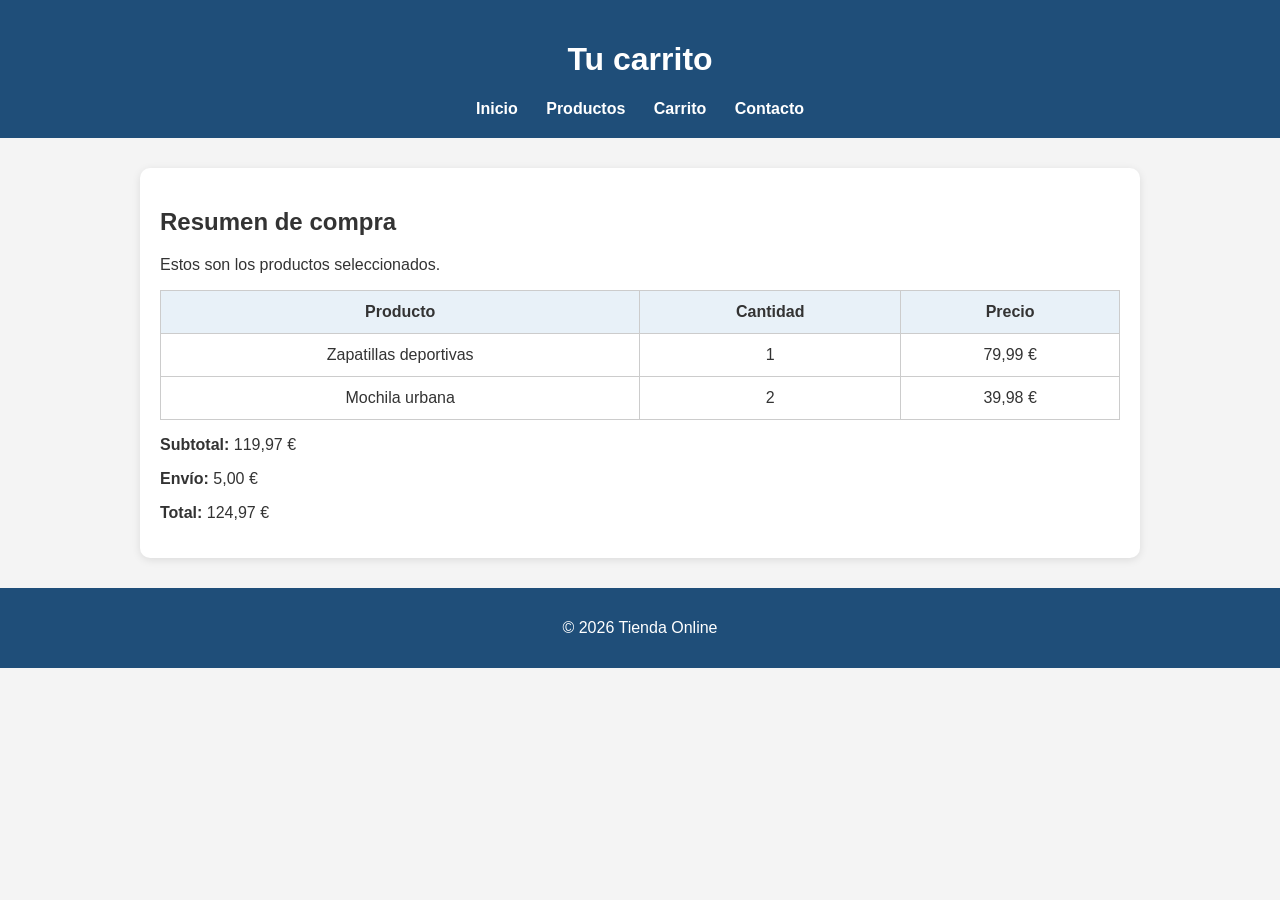
==== carrito.html @ f5e03f18 "Create carrito.html" ====
<!DOCTYPE html>
<html lang="es">
<head>
  <meta charset="UTF-8">
  <meta name="viewport" content="width=device-width, initial-scale=1.0">
  <title>Tienda Online - Carrito</title>
  <link rel="stylesheet" href="styles.css">
</head>
<body>
  <header>
    <h1>Tu carrito</h1>
    <nav>
      <a href="index.html">Inicio</a>
      <a href="productos.html">Productos</a>
      <a href="carrito.html">Carrito</a>
      <a href="contacto.html">Contacto</a>
    </nav>
  </header>

  <main>
    <section>
      <h2>Resumen de compra</h2>
      <p>Estos son los productos seleccionados.</p>

      <table>
        <tr>
          <th>Producto</th>
          <th>Cantidad</th>
          <th>Precio</th>
        </tr>
        <tr>
          <td>Zapatillas deportivas</td>
          <td>1</td>
          <td>79,99 €</td>
        </tr>
        <tr>
          <td>Mochila urbana</td>
          <td>2</td>
          <td>39,98 €</td>
        </tr>
      </table>

      <p><strong>Subtotal:</strong> 119,97 €</p>
      <p><strong>Envío:</strong> 5,00 €</p>
      <p><strong>Total:</strong> 124,97 €</p>
    </section>
  </main>

  <footer>
    <p>© 2026 Tienda Online</p>
  </footer>
</body>
</html>
---- styles.css ----
body {
  font-family: Arial, sans-serif;
  margin: 0;
  background-color: #f4f4f4;
  color: #333;
}

header {
  background-color: #1f4e79;
  color: white;
  padding: 20px;
  text-align: center;
}

nav {
  margin-top: 15px;
}

nav a {
  color: white;
  text-decoration: none;
  margin: 0 12px;
  font-weight: bold;
}

main {
  width: 90%;
  max-width: 1000px;
  margin: 30px auto;
}

section {
  background-color: white;
  padding: 20px;
  margin-bottom: 25px;
  border-radius: 10px;
  box-shadow: 0 2px 8px rgba(0, 0, 0, 0.1);
}

img, iframe {
  max-width: 100%;
  border-radius: 8px;
  margin-top: 10px;
}

table {
  width: 100%;
  border-collapse: collapse;
  margin-top: 15px;
}

table, th, td {
  border: 1px solid #ccc;
}

th, td {
  padding: 12px;
  text-align: center;
}

th {
  background-color: #e8f1f8;
}

form {
  display: flex;
  flex-direction: column;
}

label {
  margin-top: 12px;
  margin-bottom: 6px;
  font-weight: bold;
}

input, textarea, select, button {
  padding: 10px;
  font-size: 16px;
  border-radius: 6px;
  border: 1px solid #bbb;
}

button {
  margin-top: 20px;
  background-color: #1f4e79;
  color: white;
  border: none;
  cursor: pointer;
}

button:hover {
  background-color: #163a5a;
}

footer {
  text-align: center;
  padding: 15px;
  background-color: #1f4e79;
  color: white;
}
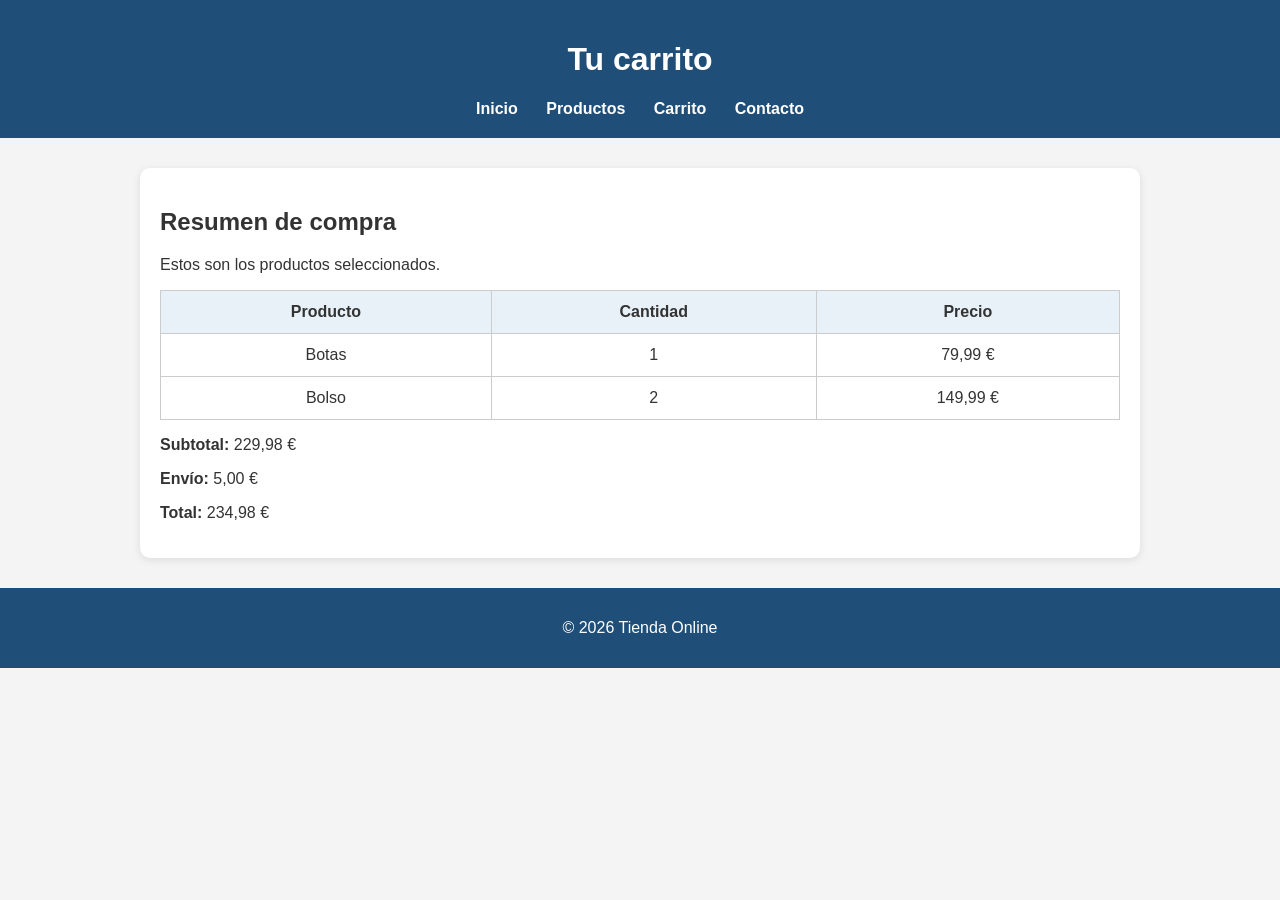
==== commit 1ac145ac: "Update carrito.html" ====
--- a/carrito.html
+++ b/carrito.html
@@ -29,20 +29,20 @@
           <th>Precio</th>
         </tr>
         <tr>
-          <td>Zapatillas deportivas</td>
+          <td>Botas</td>
           <td>1</td>
           <td>79,99 €</td>
         </tr>
         <tr>
-          <td>Mochila urbana</td>
+          <td>Bolso</td>
           <td>2</td>
-          <td>39,98 €</td>
+          <td>149,99 €</td>
         </tr>
       </table>
 
-      <p><strong>Subtotal:</strong> 119,97 €</p>
+      <p><strong>Subtotal:</strong> 229,98 €</p>
       <p><strong>Envío:</strong> 5,00 €</p>
-      <p><strong>Total:</strong> 124,97 €</p>
+      <p><strong>Total:</strong> 234,98 €</p>
     </section>
   </main>
 
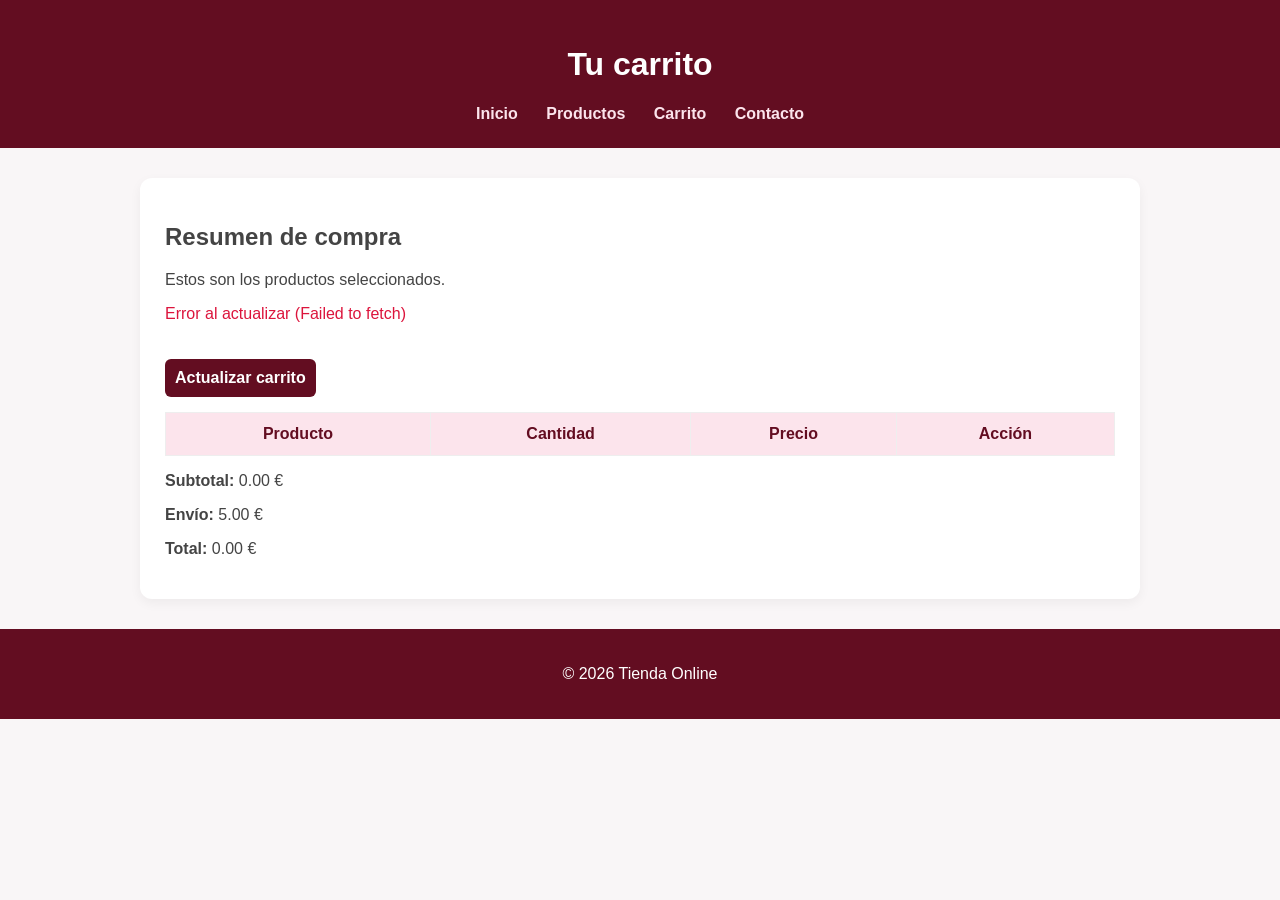
==== commit bbad6955: "Update carrito.html" ====
--- a/carrito.html
+++ b/carrito.html
@@ -21,33 +21,32 @@
     <section>
       <h2>Resumen de compra</h2>
       <p>Estos son los productos seleccionados.</p>
+      <p id="estado-carrito">Esperando actualización...</p>
+      <button id="boton-actualizar" type="button">Actualizar carrito</button>
 
       <table>
-        <tr>
-          <th>Producto</th>
-          <th>Cantidad</th>
-          <th>Precio</th>
-        </tr>
-        <tr>
-          <td>Botas</td>
-          <td>1</td>
-          <td>79,99 €</td>
-        </tr>
-        <tr>
-          <td>Bolso</td>
-          <td>2</td>
-          <td>149,99 €</td>
-        </tr>
+        <thead>
+          <tr>
+            <th>Producto</th>
+            <th>Cantidad</th>
+            <th>Precio</th>
+            <th>Acción</th>
+          </tr>
+        </thead>
+        <tbody id="cuerpo-carrito">
+          </tbody>
       </table>
 
-      <p><strong>Subtotal:</strong> 229,98 €</p>
-      <p><strong>Envío:</strong> 5,00 €</p>
-      <p><strong>Total:</strong> 234,98 €</p>
+      <p><strong>Subtotal:</strong> <span id="subtotal">0.00 €</span></p>
+      <p><strong>Envío:</strong> <span id="envio">5.00 €</span></p>
+      <p><strong>Total:</strong> <span id="total">0.00 €</span></p>
     </section>
   </main>
 
   <footer>
     <p>© 2026 Tienda Online</p>
   </footer>
+
+  <script src="script.js"></script>
 </body>
 </html>
--- a/styles.css
+++ b/styles.css
@@ -1,14 +1,14 @@
 body {
-  font-family: Arial, sans-serif;
+  font-family: 'Verdana', sans-serif;
   margin: 0;
-  background-color: #f4f4f4;
-  color: #333;
+  background-color: #f9f6f7;
+  color: #444;
 }
 
 header {
-  background-color: #1f4e79;
+  background-color: #630d21;
   color: white;
-  padding: 20px;
+  padding: 25px;
   text-align: center;
 }
 
@@ -17,10 +17,16 @@
 }
 
 nav a {
-  color: white;
+  color: #fce4ec;
   text-decoration: none;
   margin: 0 12px;
   font-weight: bold;
+  transition: 0.3s;
+}
+
+nav a:hover {
+  color: white;
+  text-decoration: underline;
 }
 
 main {
@@ -31,15 +37,15 @@
 
 section {
   background-color: white;
-  padding: 20px;
+  padding: 25px;
   margin-bottom: 25px;
-  border-radius: 10px;
-  box-shadow: 0 2px 8px rgba(0, 0, 0, 0.1);
+  border-radius: 12px;
+  box-shadow: 0 4px 12px rgba(0, 0, 0, 0.05);
 }
 
 img, iframe {
   max-width: 100%;
-  border-radius: 8px;
+  border-radius: 10px;
   margin-top: 10px;
 }
 
@@ -50,7 +56,7 @@
 }
 
 table, th, td {
-  border: 1px solid #ccc;
+  border: 1px solid #eee;
 }
 
 th, td {
@@ -59,7 +65,8 @@
 }
 
 th {
-  background-color: #e8f1f8;
+  background-color: #fce4ec;
+  color: #630d21;
 }
 
 form {
@@ -77,26 +84,26 @@
   padding: 10px;
   font-size: 16px;
   border-radius: 6px;
-  border: 1px solid #bbb;
+  border: 1px solid #ddd;
 }
 
 button {
   margin-top: 20px;
-  background-color: #1f4e79;
+  background-color: #630d21;
   color: white;
   border: none;
   cursor: pointer;
+  font-weight: bold;
+  transition: 0.3s;
 }
 
 button:hover {
-  background-color: #163a5a;
+  background-color: #8a122e;
 }
 
 footer {
   text-align: center;
-  padding: 15px;
-  background-color: #1f4e79;
+  padding: 20px;
+  background-color: #630d21;
   color: white;
 }
-
-
